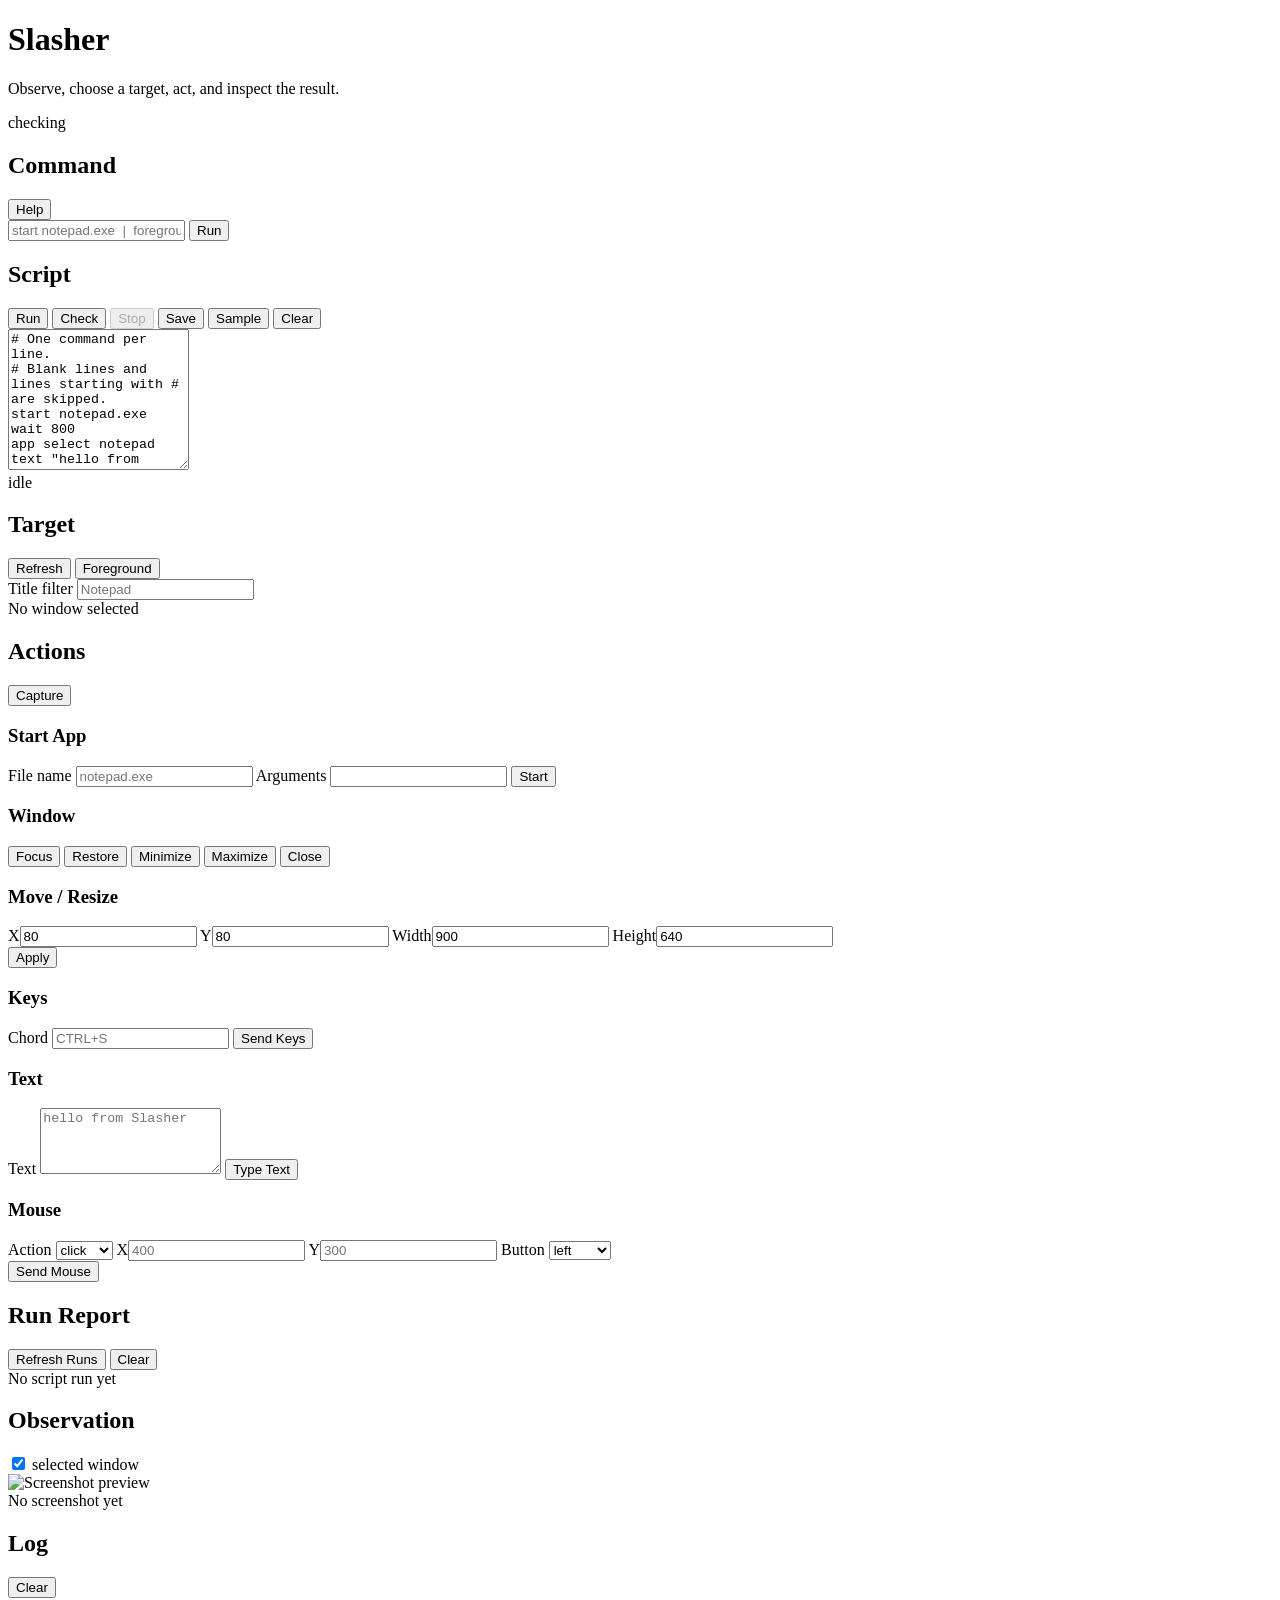
==== src/Slasher/wwwroot/index.html @ 7caa579e "Complete Slasher phase 11" ====
<!doctype html>
<html lang="ja">
<head>
  <meta charset="utf-8">
  <meta name="viewport" content="width=device-width, initial-scale=1">
  <title>Slasher</title>
  <link rel="stylesheet" href="/styles.css">
</head>
<body>
  <header class="topbar">
    <div>
      <h1>Slasher</h1>
      <p>Observe, choose a target, act, and inspect the result.</p>
    </div>
    <div class="status">
      <span id="health-dot" class="dot"></span>
      <span id="health-text">checking</span>
    </div>
  </header>

  <main class="layout">
    <section class="panel command-panel">
      <div class="panel-title">
        <h2>Command</h2>
        <button id="command-help" type="button">Help</button>
      </div>
      <form id="command-form" class="command-form">
        <input id="command-input" name="command" autocomplete="off" spellcheck="false" placeholder='start notepad.exe  |  foreground  |  keys CTRL+S  |  text "hello"  |  click 400 300'>
        <button type="submit">Run</button>
      </form>
      <div id="command-help-panel" class="command-help" hidden>
        <code>help</code>
        <code>refresh</code>
        <code>foreground</code>
        <code>select 0x123456</code>
        <code>start notepad.exe</code>
        <code>focus</code>
        <code>capture selected</code>
        <code>capture full</code>
        <code>state restore</code>
        <code>move 80 80 900 640</code>
        <code>keys CTRL+S</code>
        <code>text "hello from Slasher"</code>
        <code>click 400 300 left</code>
        <code>mouse wheel 400 300 120</code>
        <code>close</code>
      </div>
    </section>

    <section class="panel script-panel">
      <div class="panel-title">
        <h2>Script</h2>
        <div class="toolbar">
          <button id="script-run" type="button">Run</button>
          <button id="script-check" type="button">Check</button>
          <button id="script-stop" type="button" disabled>Stop</button>
          <button id="script-save" type="button">Save</button>
          <button id="script-load-sample" type="button">Sample</button>
          <button id="script-clear" type="button">Clear</button>
        </div>
      </div>
      <textarea id="script-input" class="script-input" spellcheck="false" rows="9"># One command per line.
# Blank lines and lines starting with # are skipped.
start notepad.exe
wait 800
app select notepad
text "hello from Slasher script"
capture selected</textarea>
      <div class="script-status">
        <span id="script-status-text">idle</span>
      </div>
    </section>

    <section class="panel target-panel">
      <div class="panel-title">
        <h2>Target</h2>
        <div class="toolbar">
          <button id="refresh-windows" type="button">Refresh</button>
          <button id="use-foreground" type="button">Foreground</button>
        </div>
      </div>

      <label class="field">
        <span>Title filter</span>
        <input id="window-filter" type="search" placeholder="Notepad">
      </label>

      <div id="selected-target" class="selected-target">No window selected</div>
      <div id="window-list" class="window-list"></div>
    </section>

    <section class="panel action-panel">
      <div class="panel-title">
        <h2>Actions</h2>
        <button id="capture" type="button">Capture</button>
      </div>

      <div class="grid two">
        <form id="start-form" class="group">
          <h3>Start App</h3>
          <label class="field">
            <span>File name</span>
            <input name="fileName" placeholder="notepad.exe" required>
          </label>
          <label class="field">
            <span>Arguments</span>
            <input name="arguments" placeholder="">
          </label>
          <button type="submit">Start</button>
        </form>

        <div class="group">
          <h3>Window</h3>
          <div class="button-row">
            <button id="focus" type="button">Focus</button>
            <button id="restore" type="button">Restore</button>
            <button id="minimize" type="button">Minimize</button>
            <button id="maximize" type="button">Maximize</button>
            <button id="close" class="danger" type="button">Close</button>
          </div>
        </div>
      </div>

      <form id="move-form" class="group compact">
        <h3>Move / Resize</h3>
        <div class="grid four">
          <label class="field"><span>X</span><input name="x" type="number" value="80"></label>
          <label class="field"><span>Y</span><input name="y" type="number" value="80"></label>
          <label class="field"><span>Width</span><input name="width" type="number" value="900" min="1"></label>
          <label class="field"><span>Height</span><input name="height" type="number" value="640" min="1"></label>
        </div>
        <button type="submit">Apply</button>
      </form>

      <div class="grid two">
        <form id="keys-form" class="group">
          <h3>Keys</h3>
          <label class="field">
            <span>Chord</span>
            <input name="keys" placeholder="CTRL+S" required>
          </label>
          <button type="submit">Send Keys</button>
        </form>

        <form id="text-form" class="group">
          <h3>Text</h3>
          <label class="field">
            <span>Text</span>
            <textarea name="text" rows="4" placeholder="hello from Slasher" required></textarea>
          </label>
          <button type="submit">Type Text</button>
        </form>
      </div>

      <form id="mouse-form" class="group compact">
        <h3>Mouse</h3>
        <div class="grid four">
          <label class="field">
            <span>Action</span>
            <select name="action">
              <option value="click">click</option>
              <option value="move">move</option>
              <option value="down">down</option>
              <option value="up">up</option>
              <option value="wheel">wheel</option>
            </select>
          </label>
          <label class="field"><span>X</span><input name="x" type="number" placeholder="400"></label>
          <label class="field"><span>Y</span><input name="y" type="number" placeholder="300"></label>
          <label class="field">
            <span>Button</span>
            <select name="button">
              <option value="left">left</option>
              <option value="right">right</option>
              <option value="middle">middle</option>
            </select>
          </label>
        </div>
        <button type="submit">Send Mouse</button>
      </form>
    </section>

    <section class="panel run-panel">
      <div class="panel-title">
        <h2>Run Report</h2>
        <div class="panel-actions">
          <button id="refresh-runs" type="button">Refresh Runs</button>
          <button id="clear-run-report" type="button">Clear</button>
        </div>
      </div>
      <div id="run-summary" class="run-summary">No script run yet</div>
      <div id="recent-runs" class="recent-runs"></div>
      <div id="run-events" class="run-events"></div>
    </section>

    <section class="panel observe-panel">
      <div class="panel-title">
        <h2>Observation</h2>
        <label class="checkbox">
          <input id="capture-selected" type="checkbox" checked>
          <span>selected window</span>
        </label>
      </div>
      <div class="shot-frame">
        <img id="shot" alt="Screenshot preview">
        <div id="shot-empty">No screenshot yet</div>
      </div>
    </section>

    <section class="panel log-panel">
      <div class="panel-title">
        <h2>Log</h2>
        <button id="clear-log" type="button">Clear</button>
      </div>
      <pre id="log"></pre>
    </section>
  </main>

  <script src="/app.js"></script>
</body>
</html>
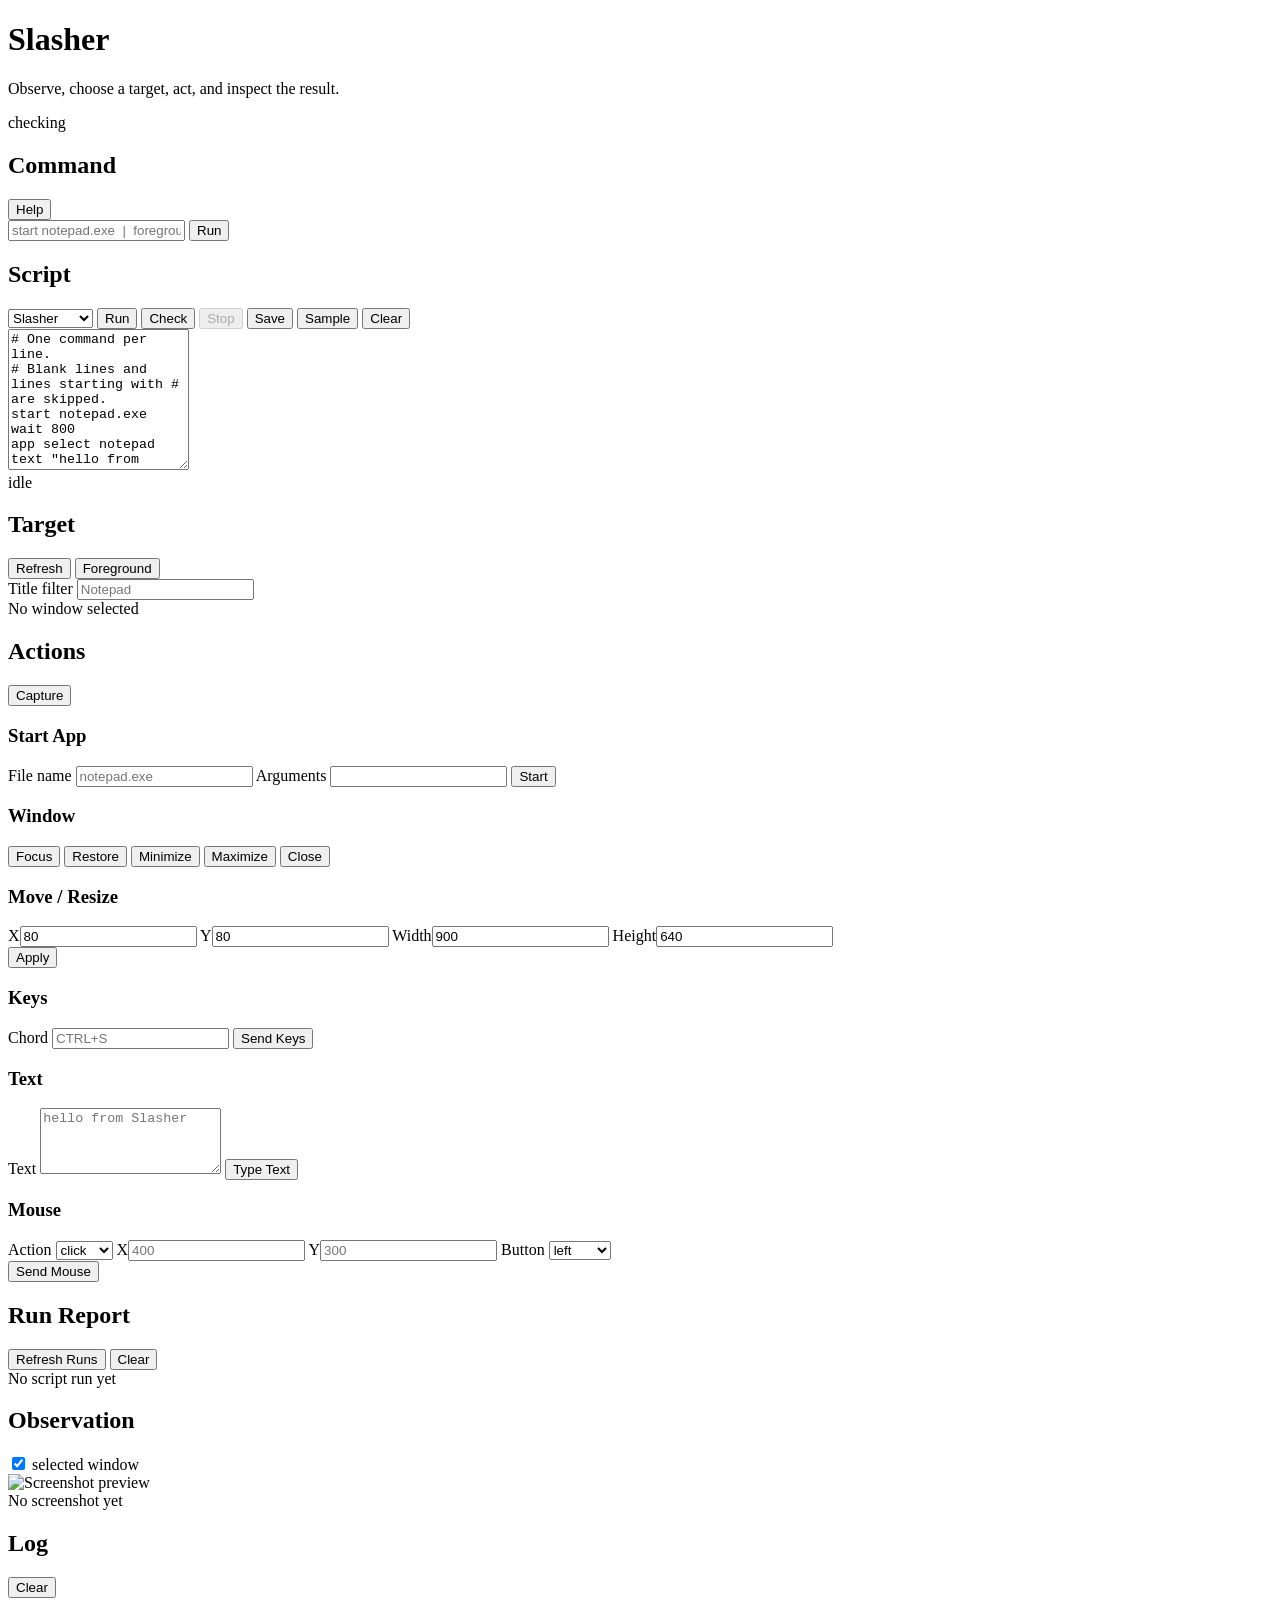
==== commit efed550c: "0.2.1" ====
--- a/src/Slasher/wwwroot/index.html
+++ b/src/Slasher/wwwroot/index.html
@@ -51,6 +51,10 @@
       <div class="panel-title">
         <h2>Script</h2>
         <div class="toolbar">
+          <select id="script-language" aria-label="Script language">
+            <option value="slasher">Slasher</option>
+            <option value="numadora">Numadora</option>
+          </select>
           <button id="script-run" type="button">Run</button>
           <button id="script-check" type="button">Check</button>
           <button id="script-stop" type="button" disabled>Stop</button>
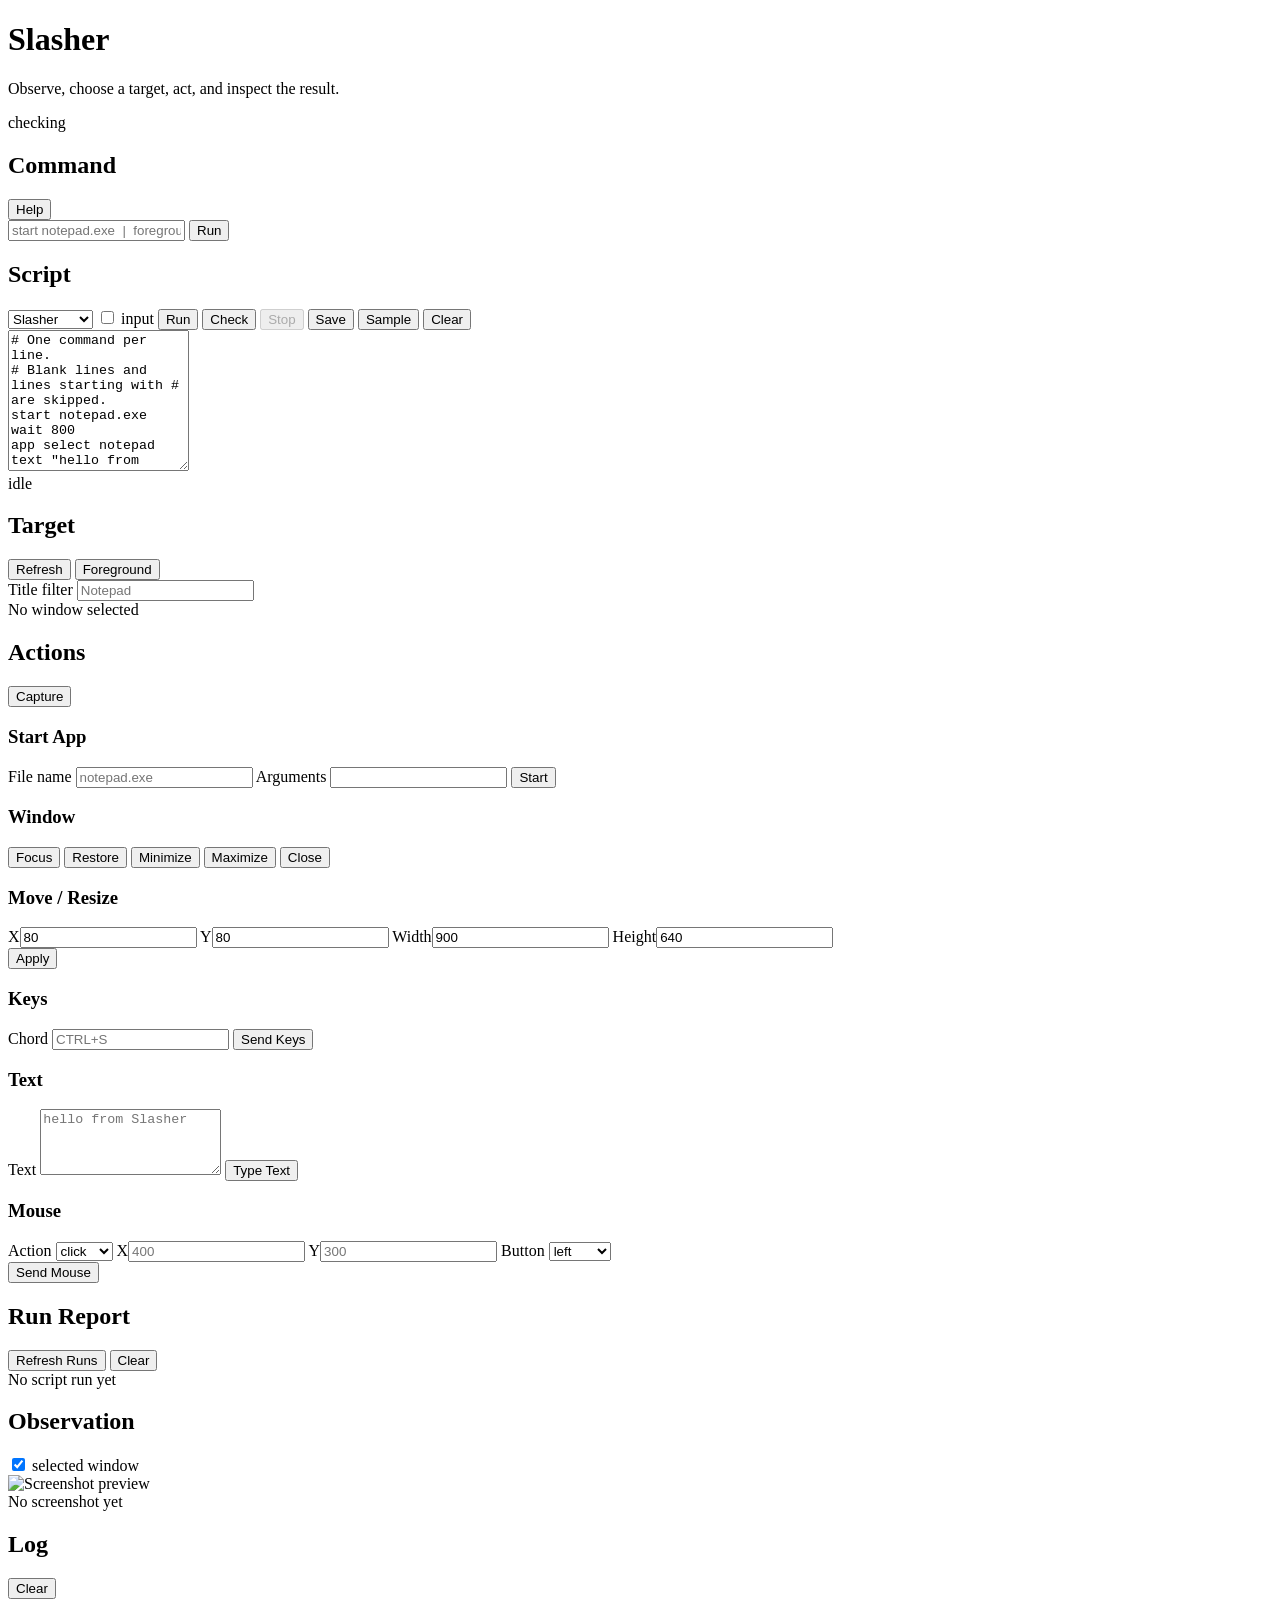
==== commit 4dd8590f: "0.2.2" ====
--- a/src/Slasher/wwwroot/index.html
+++ b/src/Slasher/wwwroot/index.html
@@ -55,6 +55,10 @@
             <option value="slasher">Slasher</option>
             <option value="numadora">Numadora</option>
           </select>
+          <label class="checkbox">
+            <input id="script-allow-input" type="checkbox">
+            <span>input</span>
+          </label>
           <button id="script-run" type="button">Run</button>
           <button id="script-check" type="button">Check</button>
           <button id="script-stop" type="button" disabled>Stop</button>
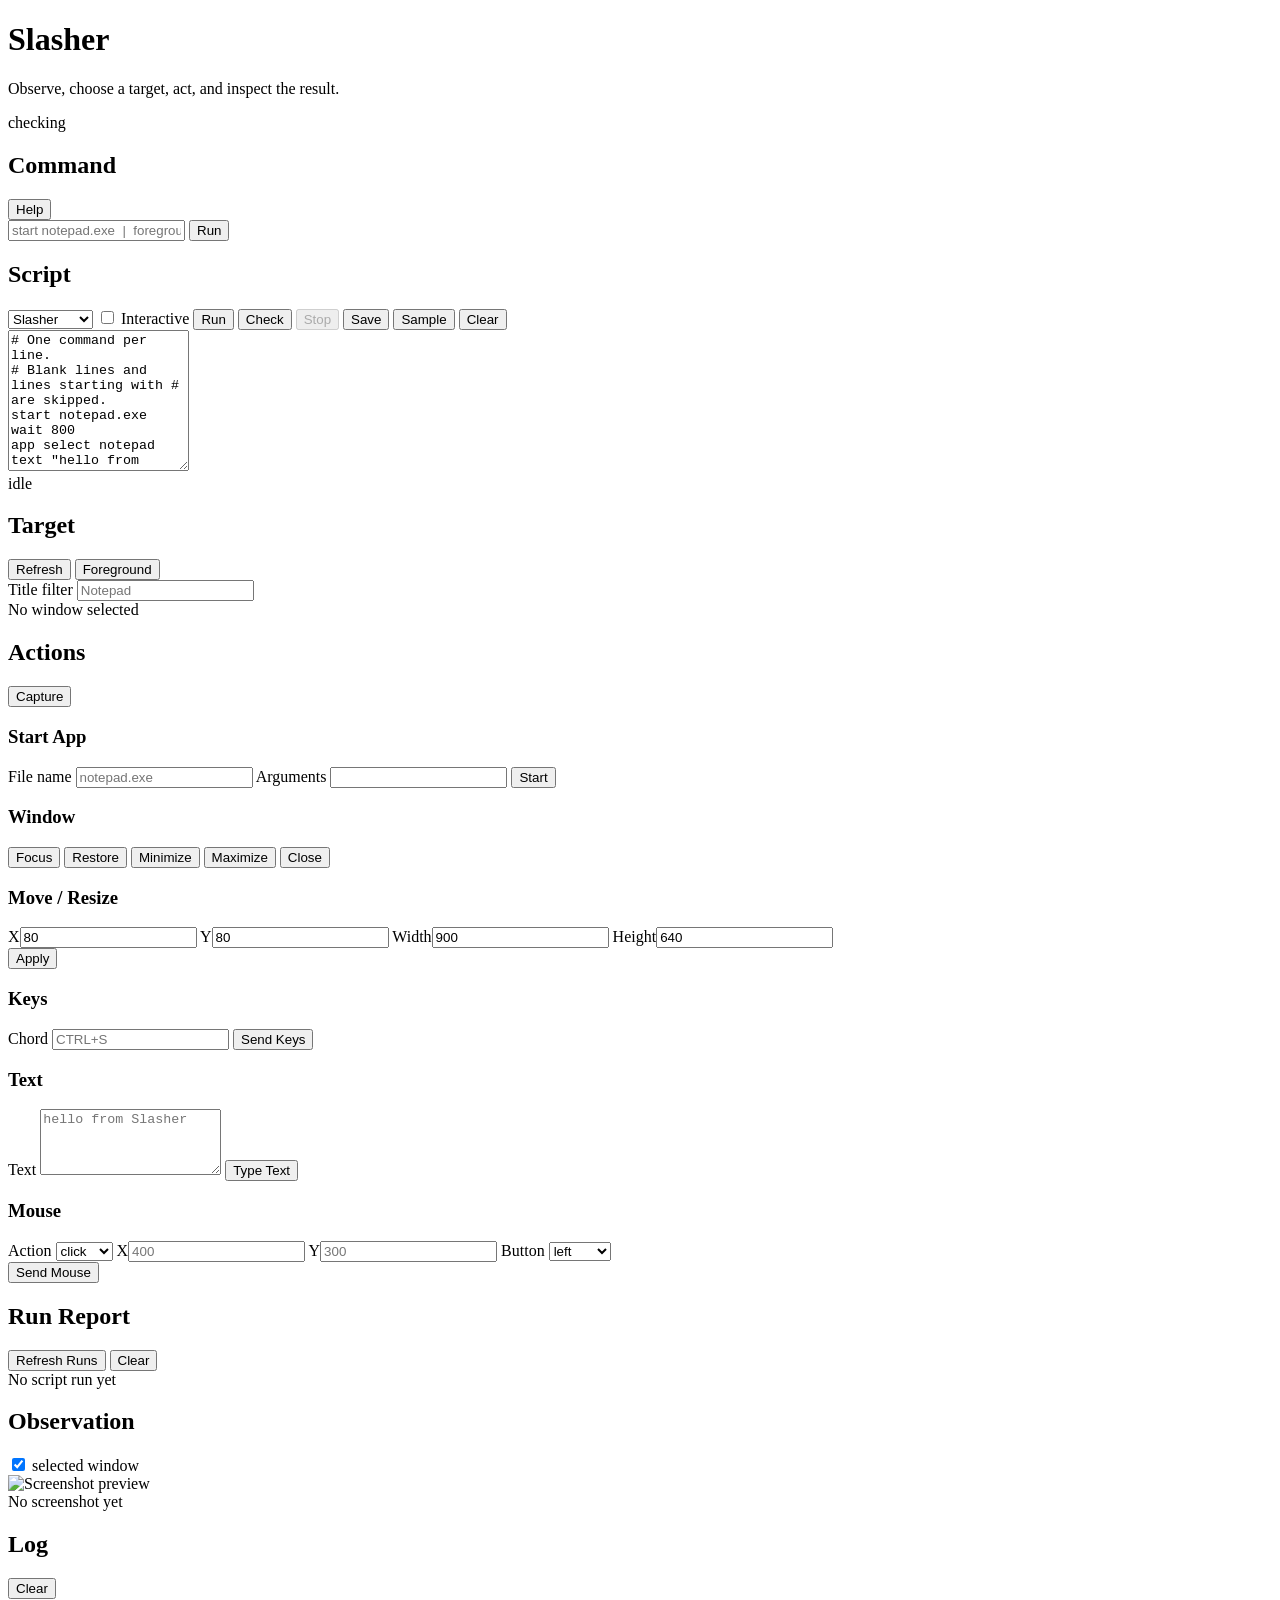
==== commit 35286758: "chore: refine Numadora interactive sample UI" ====
--- a/src/Slasher/wwwroot/index.html
+++ b/src/Slasher/wwwroot/index.html
@@ -55,9 +55,9 @@
             <option value="slasher">Slasher</option>
             <option value="numadora">Numadora</option>
           </select>
-          <label class="checkbox">
-            <input id="script-allow-input" type="checkbox">
-            <span>input</span>
+          <label class="checkbox" title="Allow Numadora scripts to show dialogs or send input">
+            <input id="script-allow-input" type="checkbox" aria-label="Allow interactive Numadora actions">
+            <span>Interactive</span>
           </label>
           <button id="script-run" type="button">Run</button>
           <button id="script-check" type="button">Check</button>
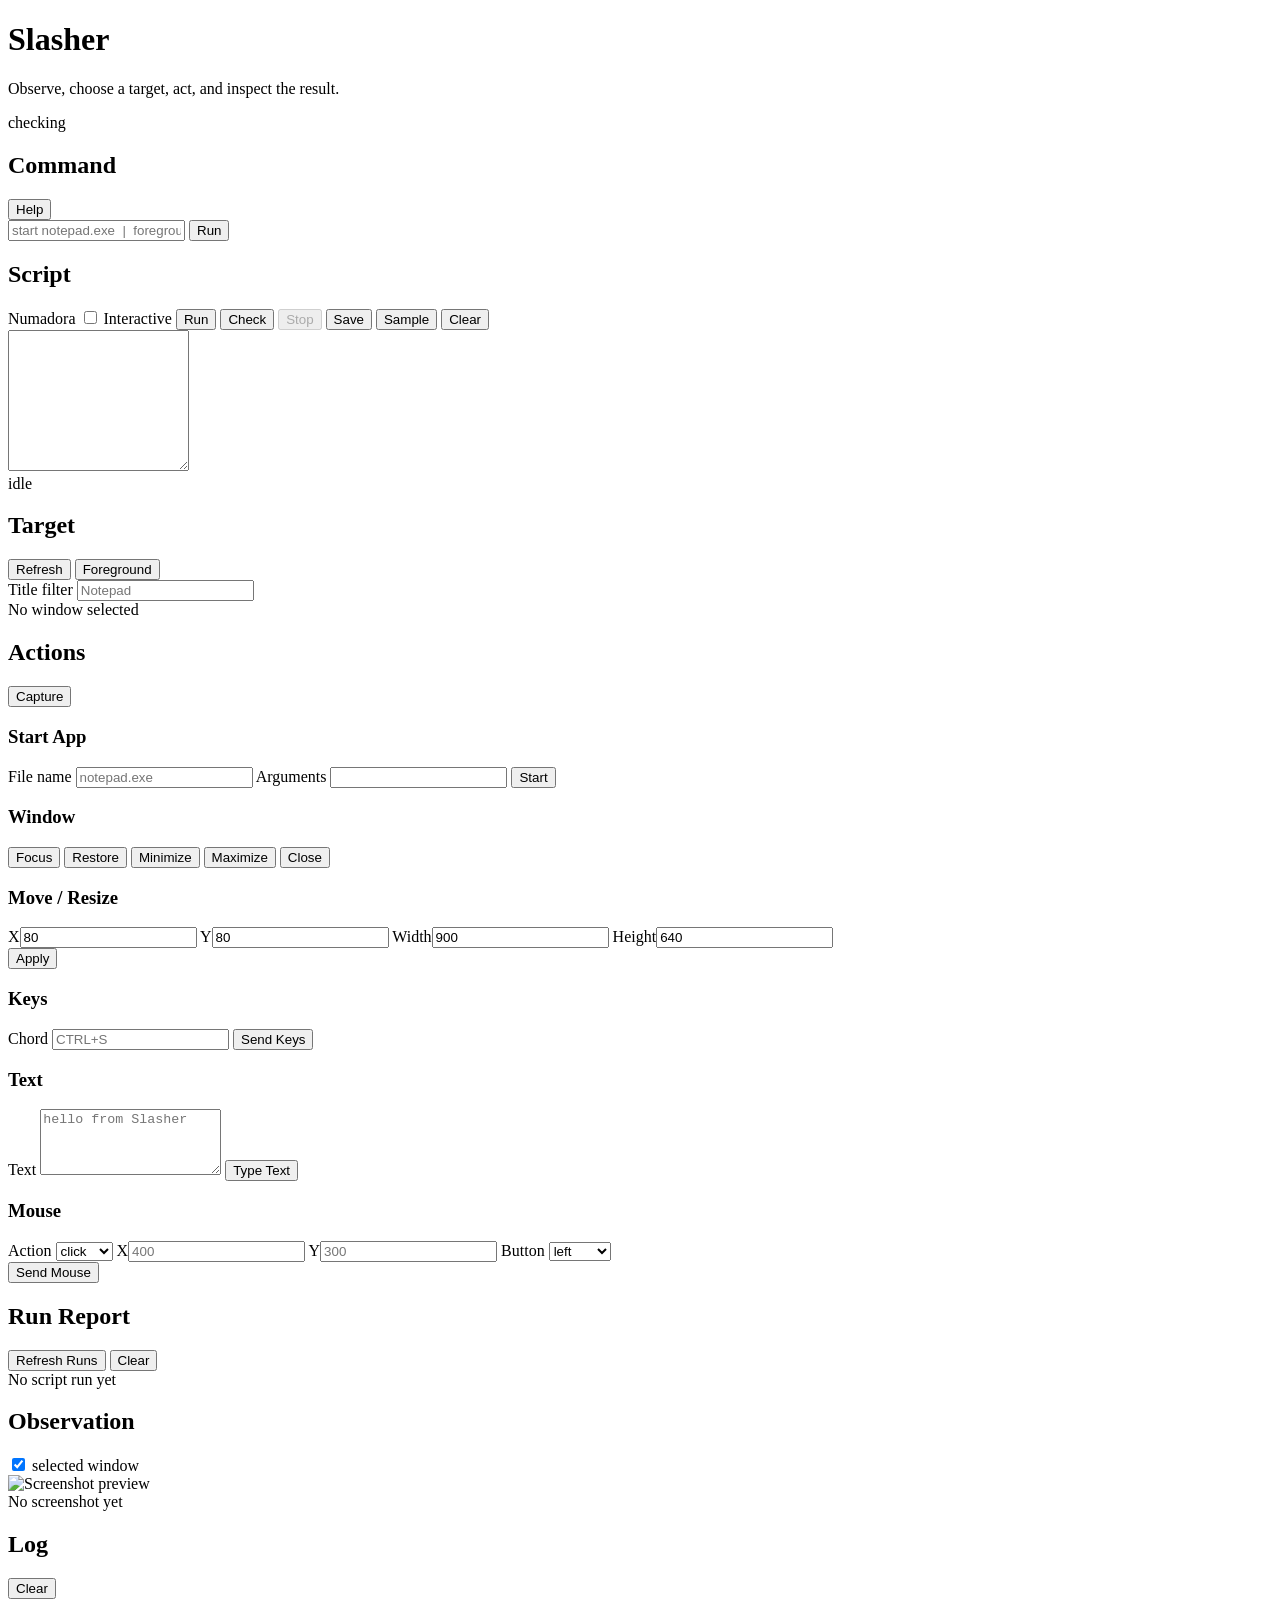
==== commit fc15129e: "feat: remove legacy Slasher script language" ====
--- a/src/Slasher/wwwroot/index.html
+++ b/src/Slasher/wwwroot/index.html
@@ -51,10 +51,7 @@
       <div class="panel-title">
         <h2>Script</h2>
         <div class="toolbar">
-          <select id="script-language" aria-label="Script language">
-            <option value="slasher">Slasher</option>
-            <option value="numadora">Numadora</option>
-          </select>
+          <span class="script-language-label">Numadora</span>
           <label class="checkbox" title="Allow Numadora scripts to show dialogs or send input">
             <input id="script-allow-input" type="checkbox" aria-label="Allow interactive Numadora actions">
             <span>Interactive</span>
@@ -67,13 +64,7 @@
           <button id="script-clear" type="button">Clear</button>
         </div>
       </div>
-      <textarea id="script-input" class="script-input" spellcheck="false" rows="9"># One command per line.
-# Blank lines and lines starting with # are skipped.
-start notepad.exe
-wait 800
-app select notepad
-text "hello from Slasher script"
-capture selected</textarea>
+      <textarea id="script-input" class="script-input" spellcheck="false" rows="9"></textarea>
       <div class="script-status">
         <span id="script-status-text">idle</span>
       </div>
